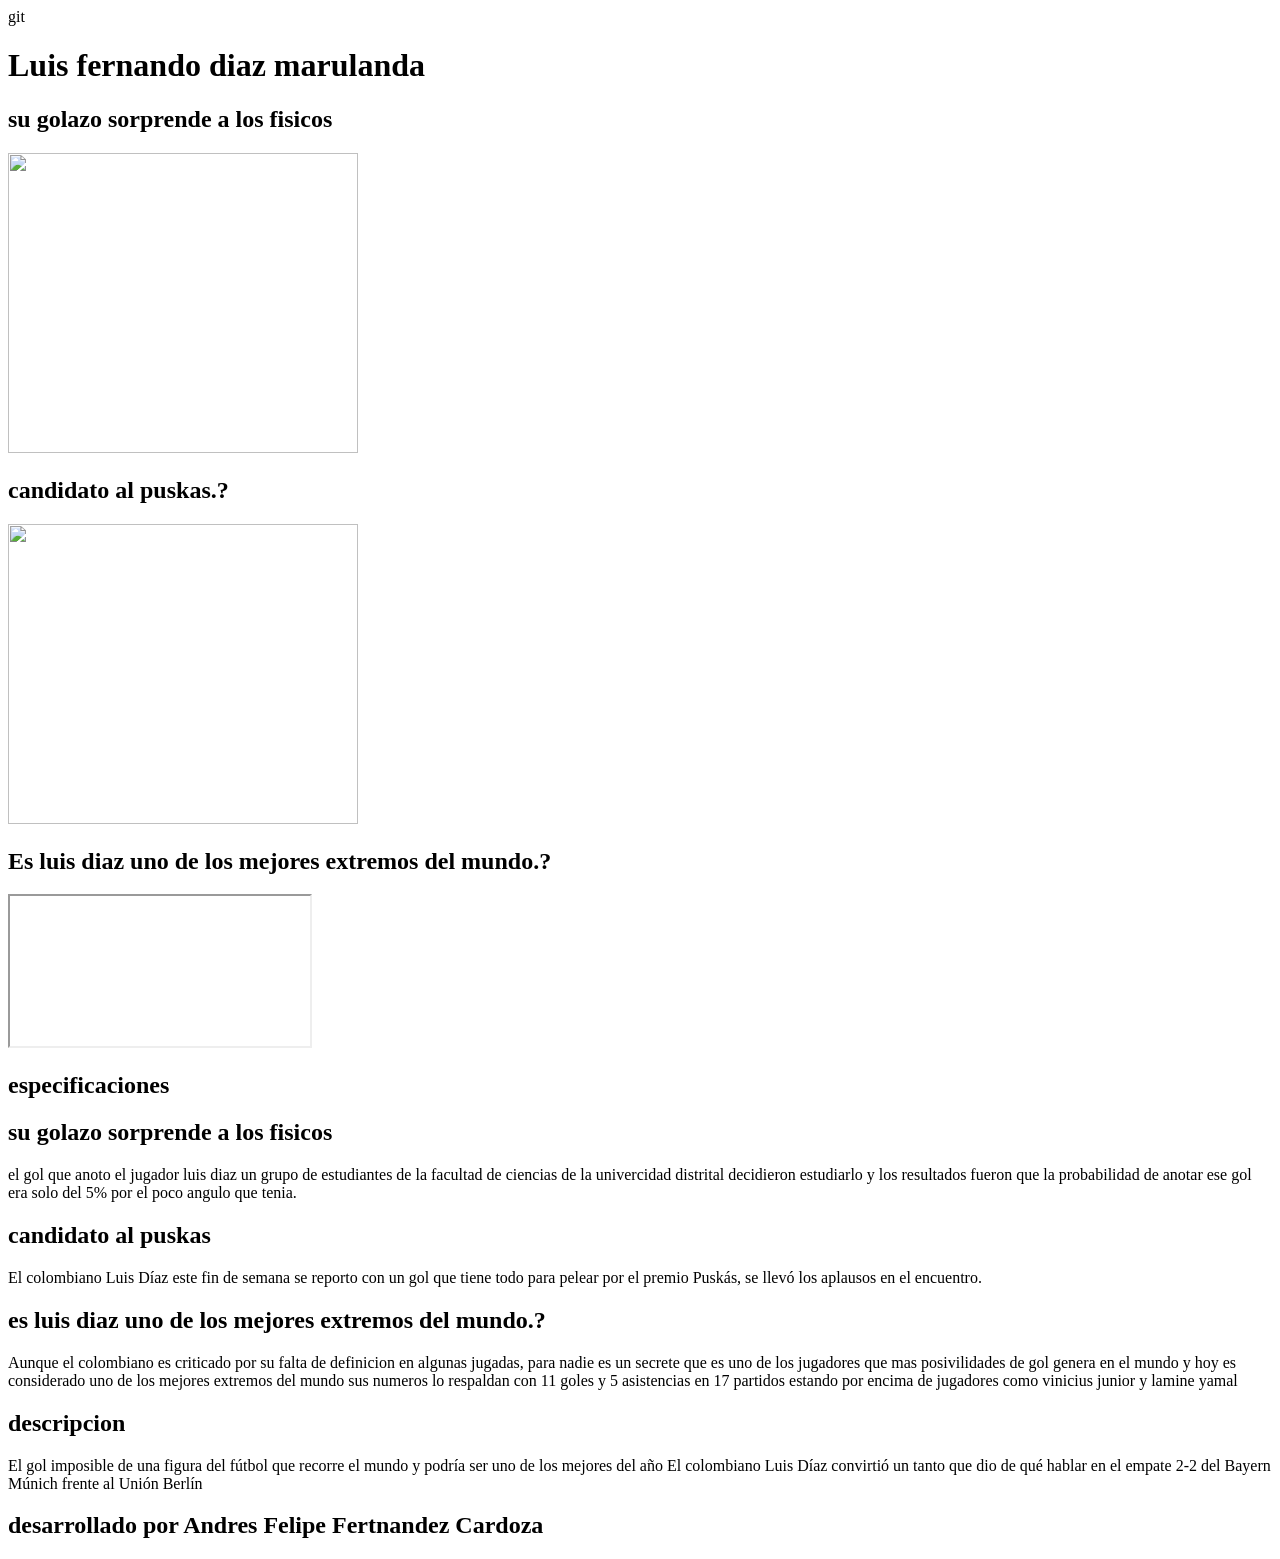
==== pagina.html @ 257a4fae "entrega de evidencias" ====
<!DOCTYPE html>git
<html lang="en">
  <head>
    <meta charset="UTF-8" />
    <meta name="viewport" content="width=device-width, initial-scale=1.0" />
    <title>EL GOL QUE LE DA LA VUELTA AL MUNDO</title>
  </head>
  <body>
    <main>
      <h1>Luis fernando diaz marulanda</h1>
      <h2>su golazo sorprende a los fisicos</h2>
      <img
        src="https://www.infobae.com/resizer/v2/QU2LJWSH7RH3RM2BMYKGHYSVXM.jpeg?auth=5d6ca5187f25f4a79231d8e9e4e37f060e17b1f5d38549aa00ca70469c2f05a6&smart=true&width=577&height=385&quality=85"
        width="350"
        height="300"
      />
      <h2>candidato al puskas.?</h2>
      <img
        src="https://encrypted-tbn0.gstatic.com/images?q=tbn:ANd9GcQsvi1f4M9Xk1qtkpp9skQ8H96Vj6C33HSqeQ&s"
        width="350"
        height="300"
      />
      <h2>Es luis diaz uno de los mejores extremos del mundo.?</h2>
      <iframe
        title="video-espn"
        class="responsive-iframe-video"
        src="https://www.espn.com.ar/core/video/iframe?id=15930717&endcard=false&omniReportSuite=wdgespge"
        allowfullscreen
      ></iframe>
      <section>
        <h1>especificaciones</h1>
        <h2>su golazo sorprende a los fisicos</h2>
        <p>
          el gol que anoto el jugador luis diaz un grupo de estudiantes de la
          facultad de ciencias de la univercidad distrital decidieron estudiarlo
          y los resultados fueron que la probabilidad de anotar ese gol era solo
          del 5% por el poco angulo que tenia.
        </p>
        <h2>candidato al puskas</h2>
        <p>
          El colombiano Luis Díaz este fin de semana se reporto con un gol que
          tiene todo para pelear por el premio Puskás, se llevó los aplausos en
          el encuentro.
        </p>
        <h2>es luis diaz uno de los mejores extremos del mundo.?</h2>
        <p>
          Aunque el colombiano es criticado por su falta de definicion en
          algunas jugadas, para nadie es un secrete que es uno de los jugadores
          que mas posivilidades de gol genera en el mundo y hoy es considerado
          uno de los mejores extremos del mundo sus numeros lo respaldan con 11
          goles y 5 asistencias en 17 partidos estando por encima de jugadores
          como vinicius junior y lamine yamal </p>

          <h1> descripcion </h1>
          <p>El gol imposible de una figura del fútbol que recorre el mundo y podría ser uno de los mejores del año
El colombiano Luis Díaz convirtió un tanto que dio de qué hablar en el empate 2-2 del Bayern Múnich frente al Unión Berlín</p>
<h1>desarrollado por Andres Felipe Fertnandez Cardoza </h1>
      </section>
    </main>
  </body>
</html>
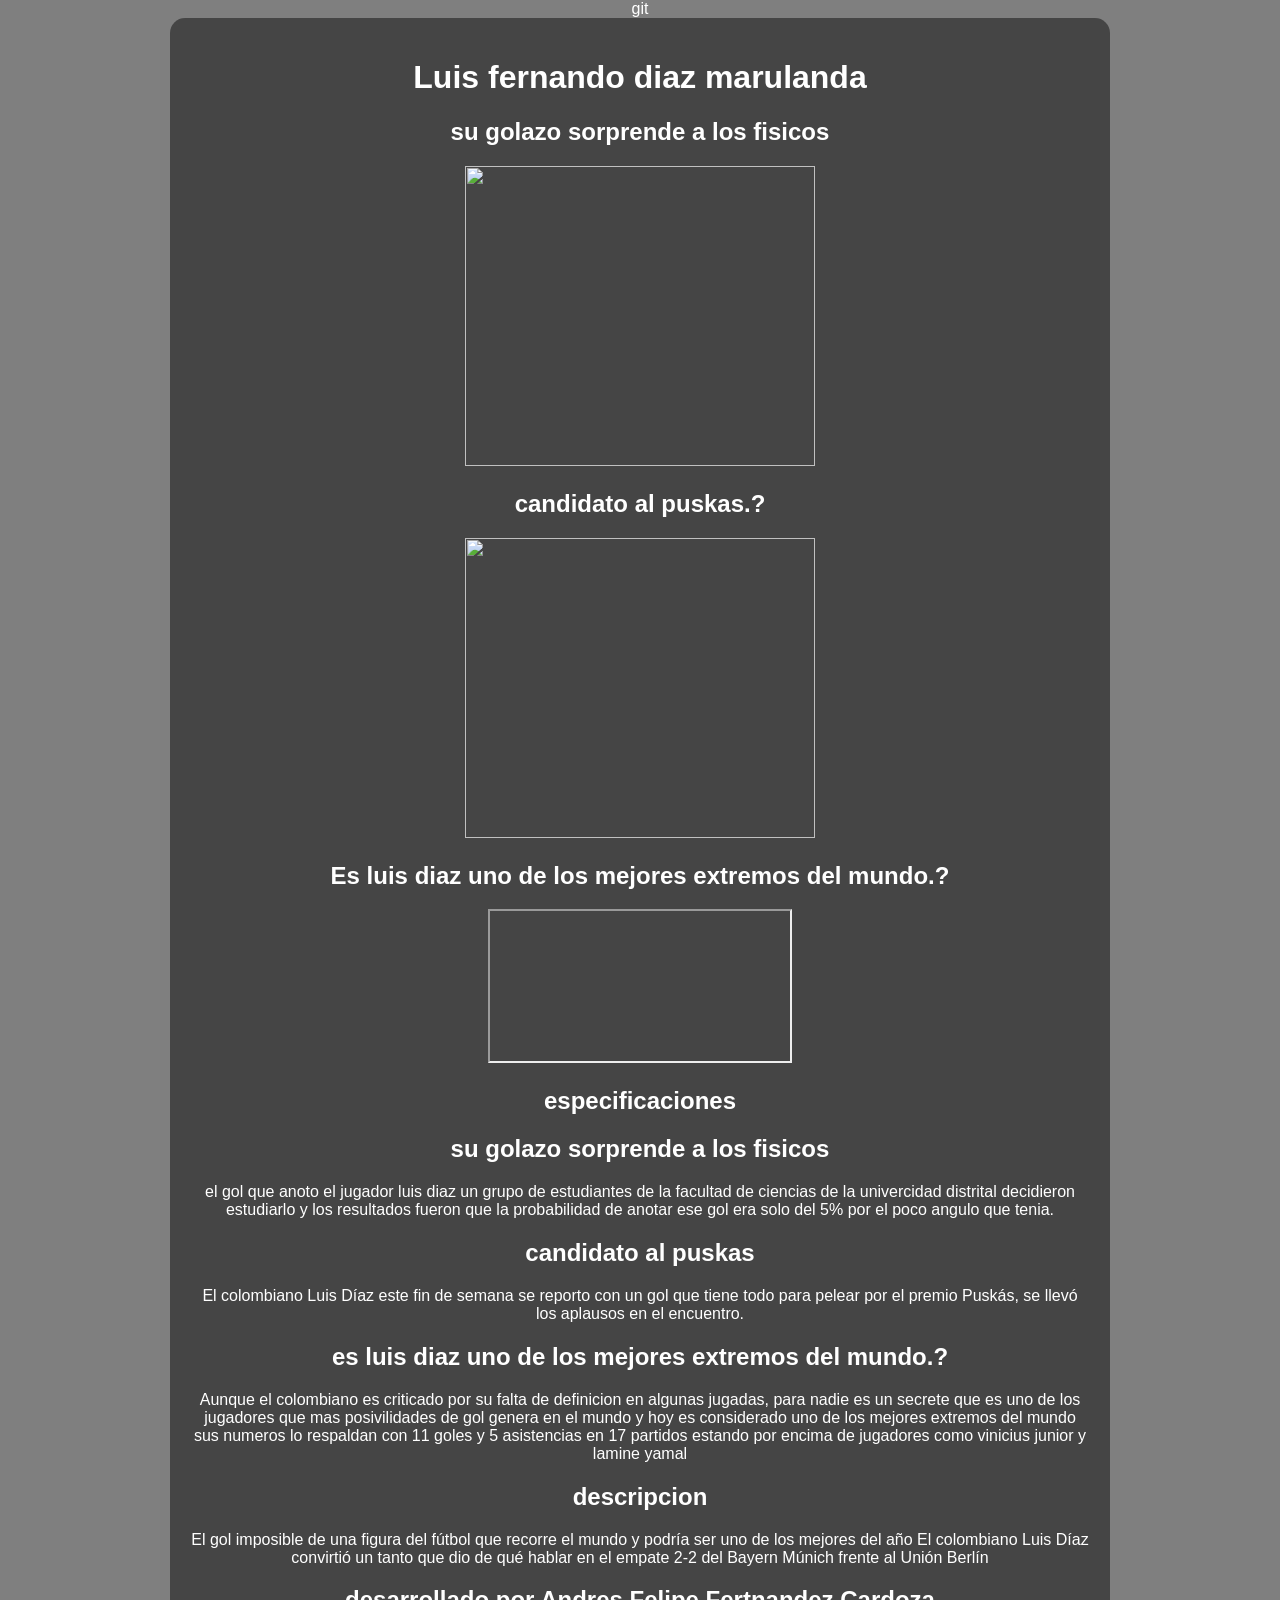
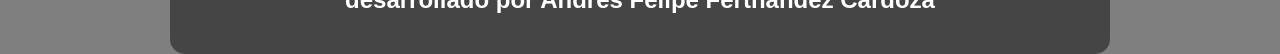
==== commit ced394d5: "modificacion" ====
--- a/pagina.html
+++ b/pagina.html
@@ -4,6 +4,7 @@
     <meta charset="UTF-8" />
     <meta name="viewport" content="width=device-width, initial-scale=1.0" />
     <title>EL GOL QUE LE DA LA VUELTA AL MUNDO</title>
+    <link rel="stylesheet" href="./style.css"
   </head>
   <body>
     <main>
--- a/style.css
+++ b/style.css
@@ -0,0 +1,28 @@
+/* Fuente general y estilos de fondo */
+body { /* selector del cuerpo del documento (aplica a toda la página) */
+  margin: 0; /* elimina el margen por defecto del navegador */
+  padding: 0; /* elimina el padding por defecto del navegador */
+  font-family: Arial, Helvetica, sans-serif; /* define la tipografía principal, con alternativas */
+  color: white; /* color de texto por defecto: blanco */
+  text-align: center; /* centra el texto horizontalmente dentro de los elementos en línea */
+
+  /* Imagen de fondo estilo fútbol */
+  background-image: url("https://images.pexels.com/photos/399187/pexels-photo-399187.jpeg"); /* establece la imagen de fondo usando una URL */
+  background-size: cover; /* hace que la imagen cubra todo el área disponible, recortando si es necesario */
+  background-position: center; /* centra la imagen de fondo en el eje X e Y */
+  background-attachment: fixed; /* fija la imagen para que no se mueva al hacer scroll */
+
+  /* Oscurecer un poco para que el texto se vea mejor */
+  background-color: rgba(0, 0, 0, 0.5); /* color de fondo semitransparente encima/abajo de la imagen (negro con 50% opacidad) */
+  background-blend-mode: darken; /* mezcla el color con la imagen usando el modo 'darken' para oscurecerla */
+} /* fin de las reglas para body */
+
+/* Contenedor principal centrado */
+main { /* selector para el elemento <main> (contenedor principal de tu contenido) */
+  max-width: 900px; /* ancho máximo del contenedor: 900px; en pantallas más grandes no crecerá más */
+  margin: auto; /* centra el contenedor horizontalmente (top/bottom automáticos) */
+  padding: 20px; /* espacio interior alrededor del contenido dentro del contenedor */
+  background: rgba(0, 0, 0, 0.45); /* fondo semitransparente del contenedor para mejorar lectura (negro 45% opacidad) */
+  border-radius: 15px; /* bordes redondeados del contenedor (15px de radio) */
+  backdrop-filter: blur(4px); /* desenfoque del fondo detrás del contenedor (efecto glass/vidrio) */
+} /* fin de las reglas para main */
